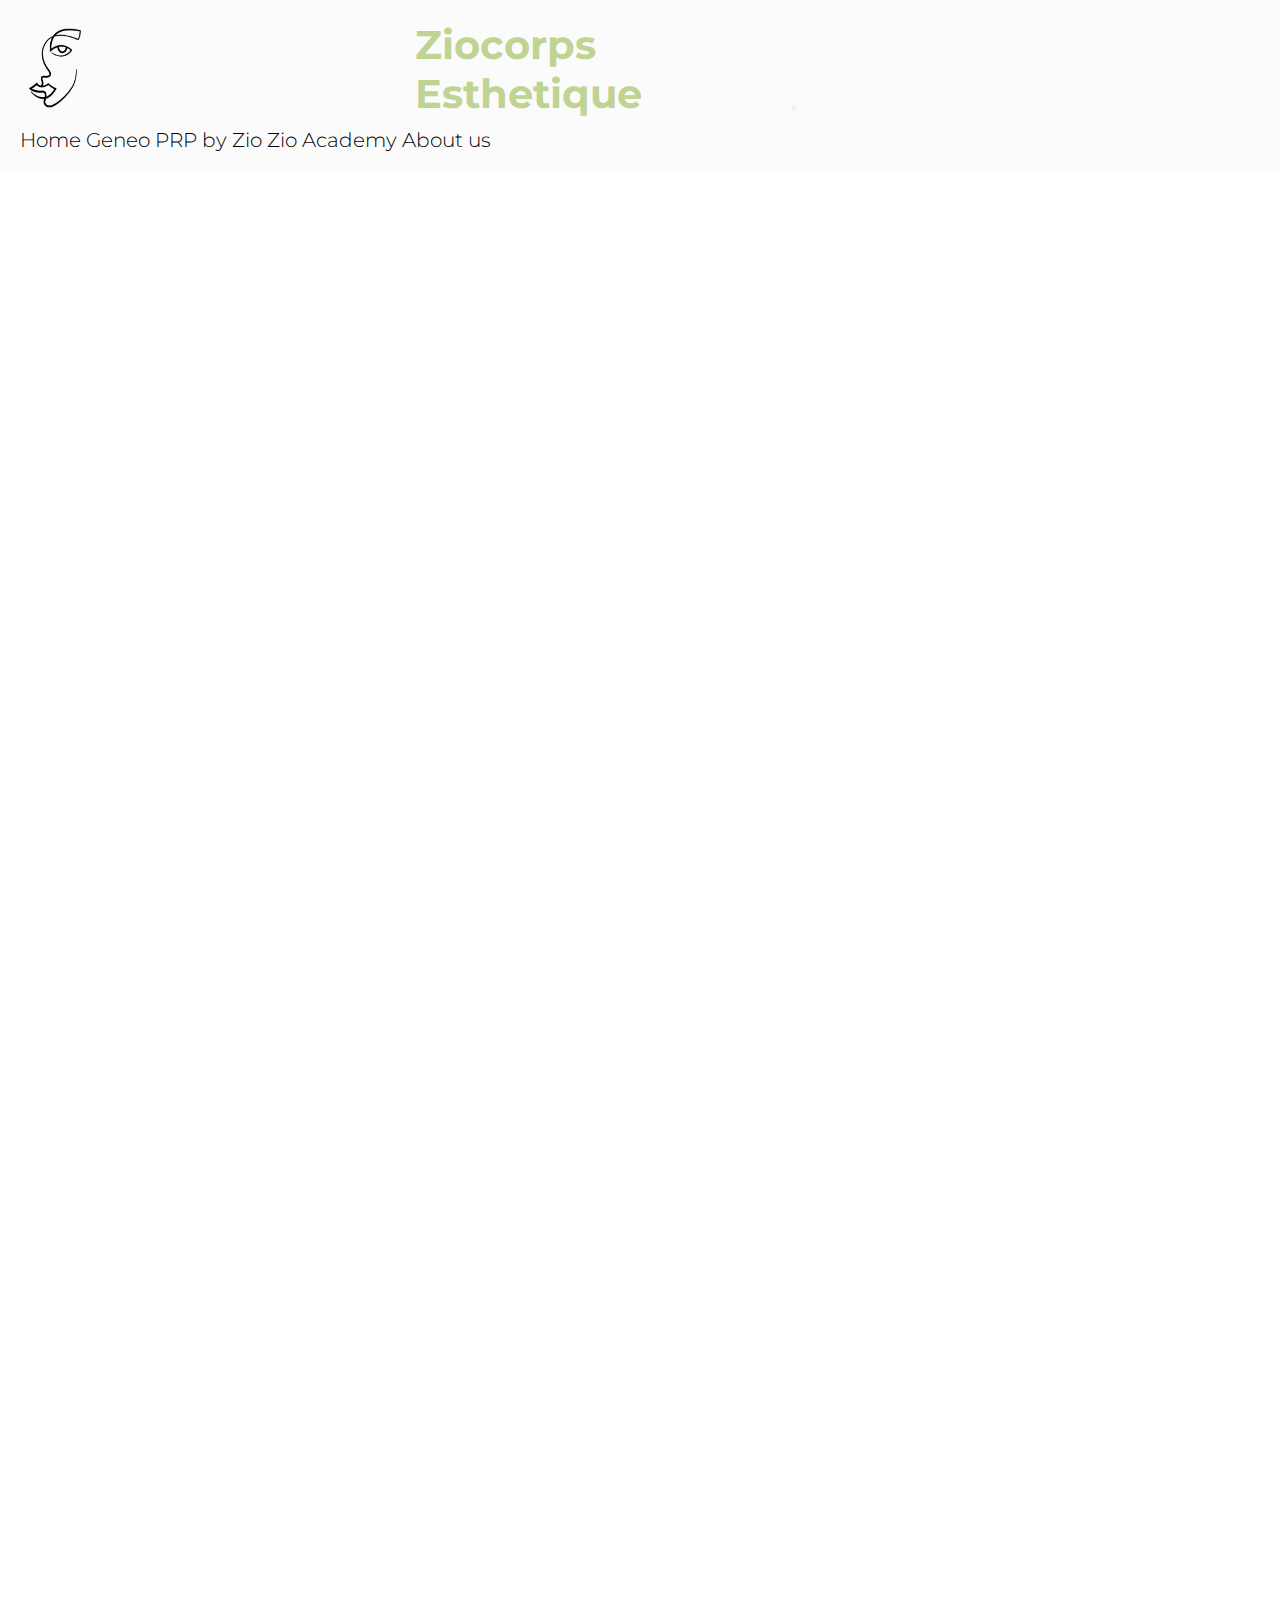
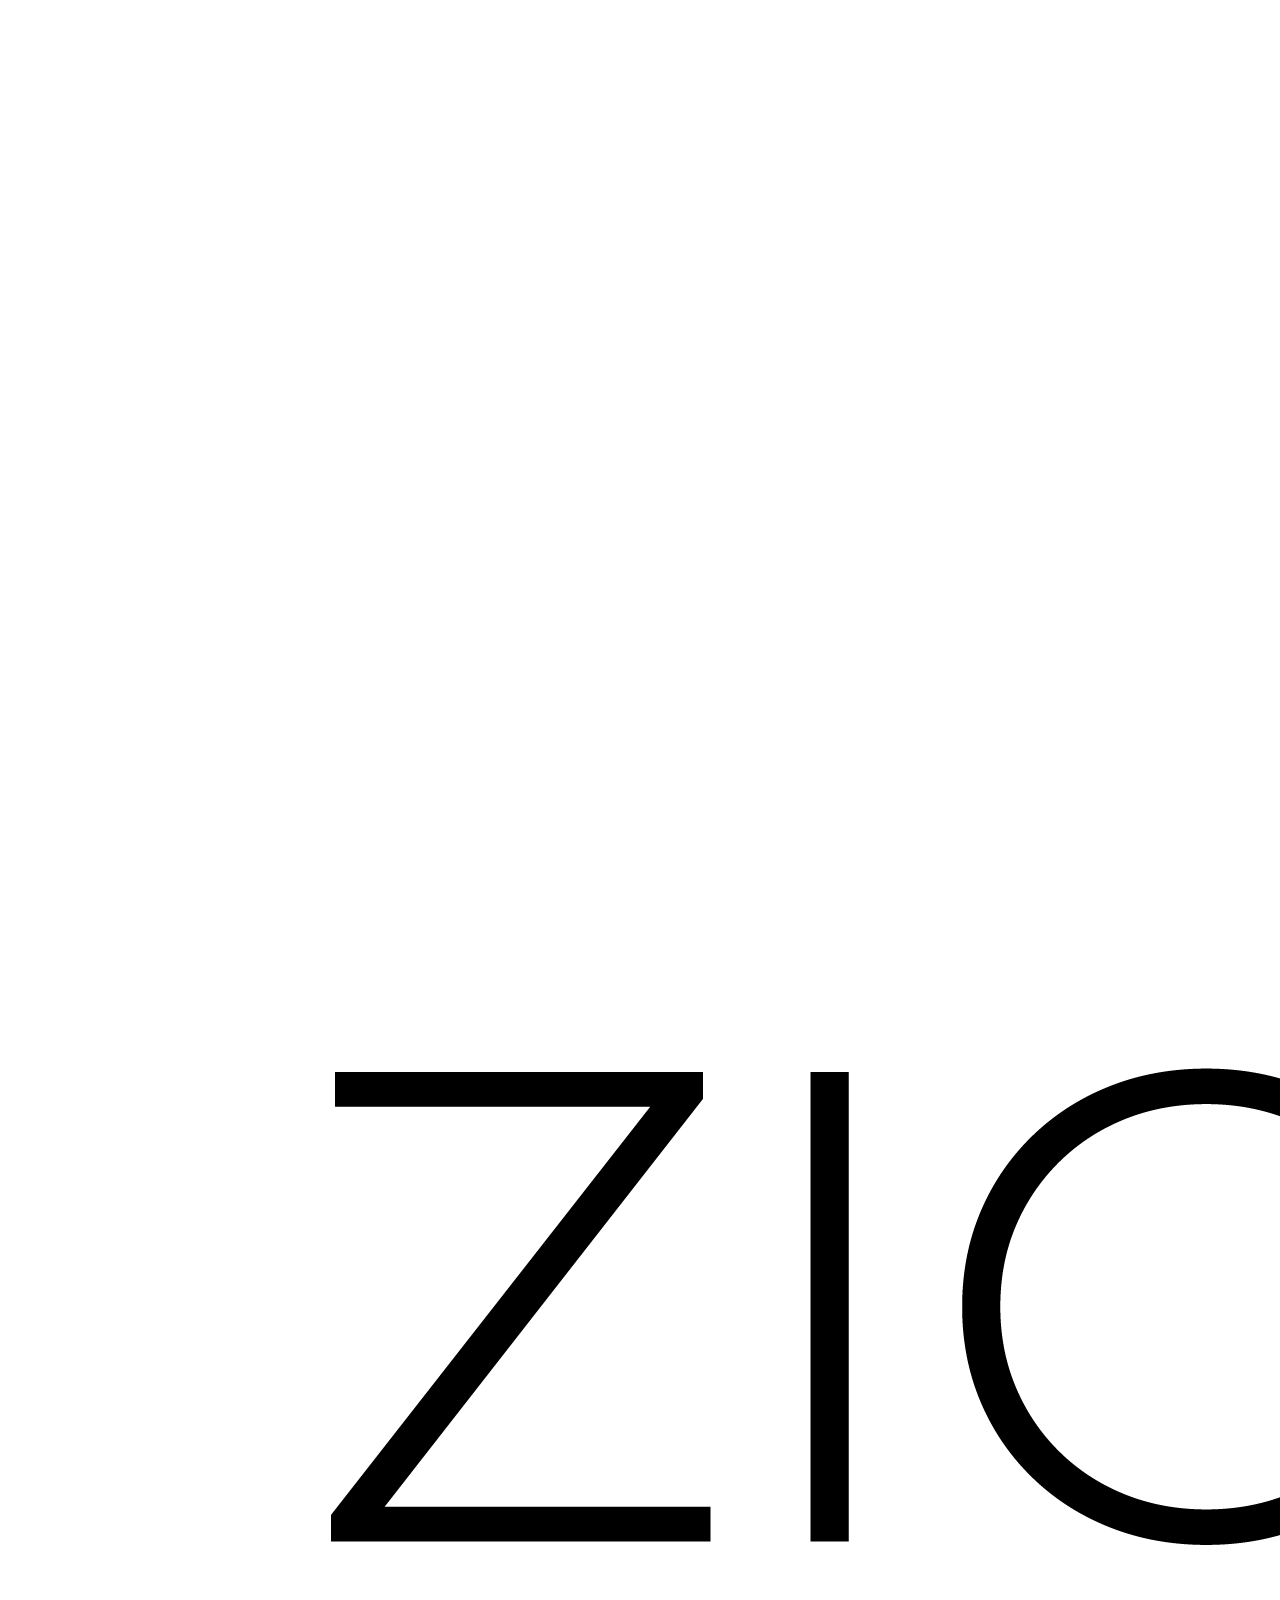
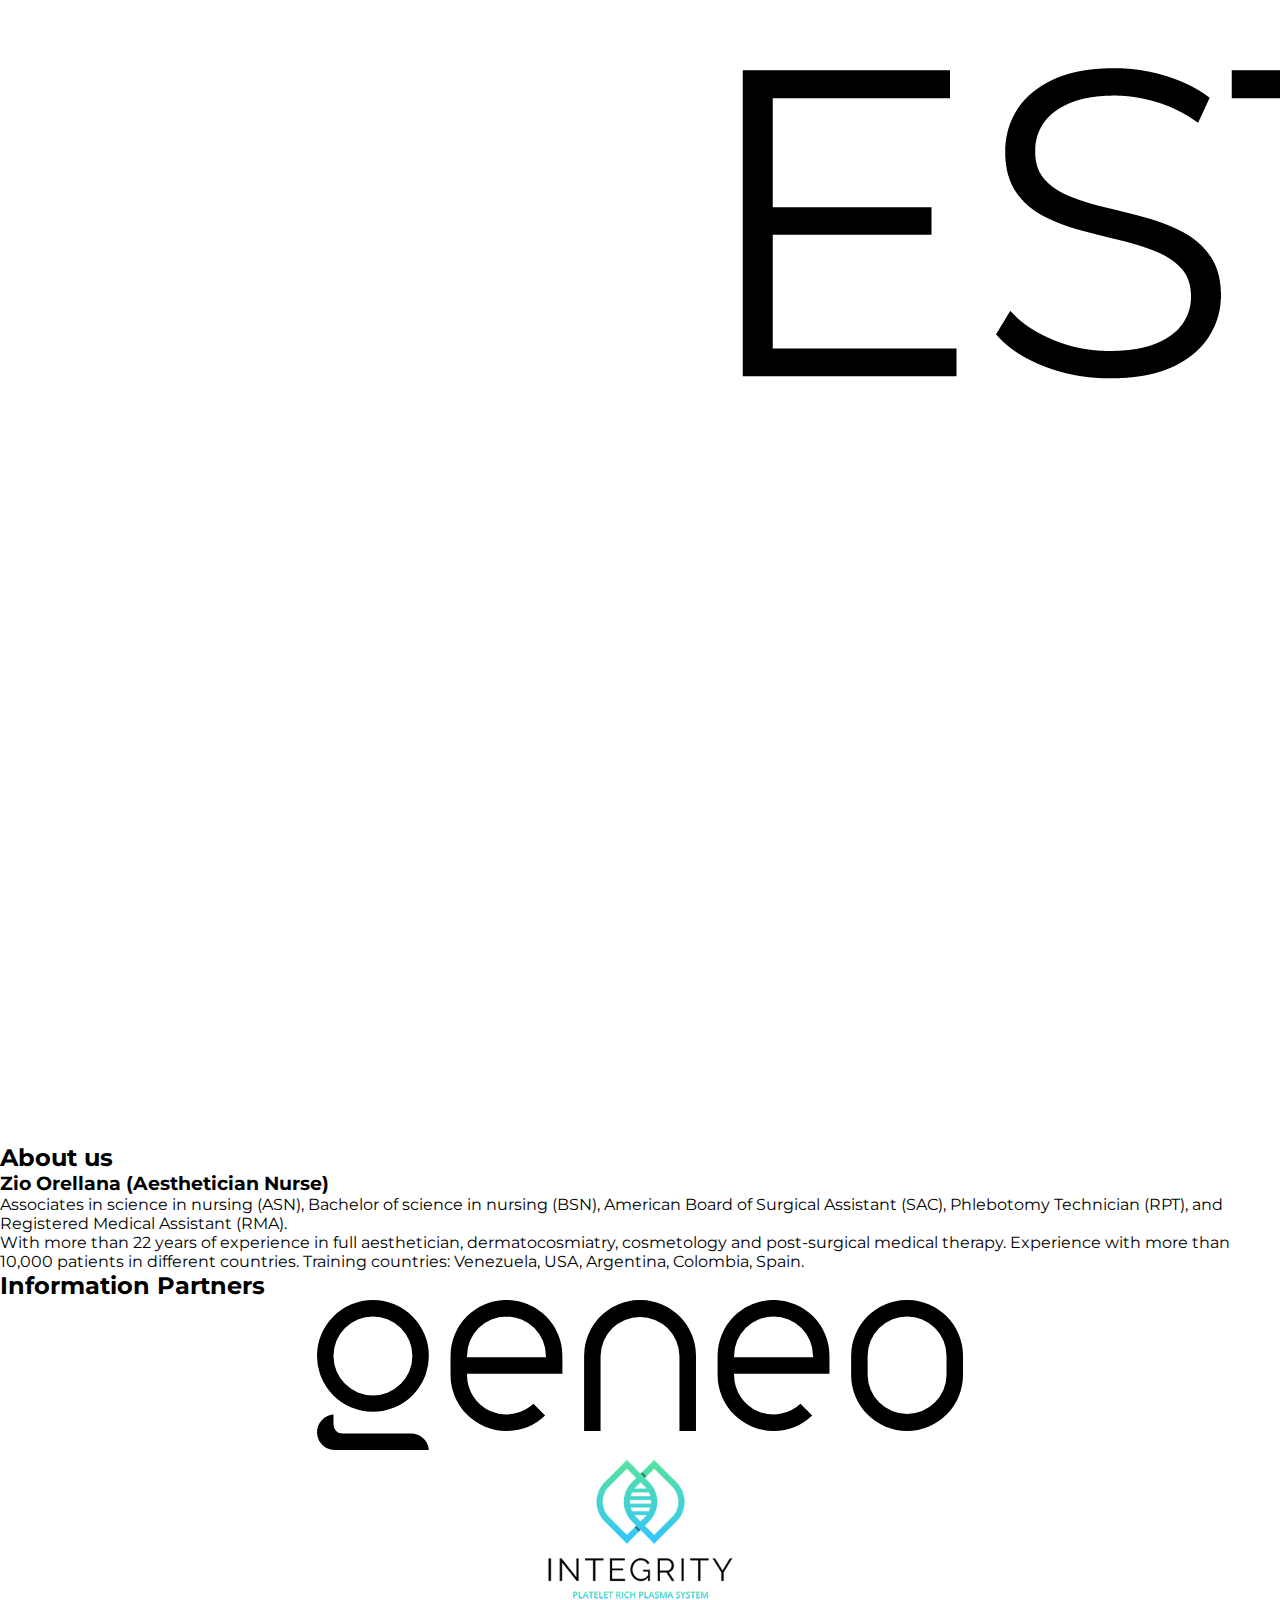
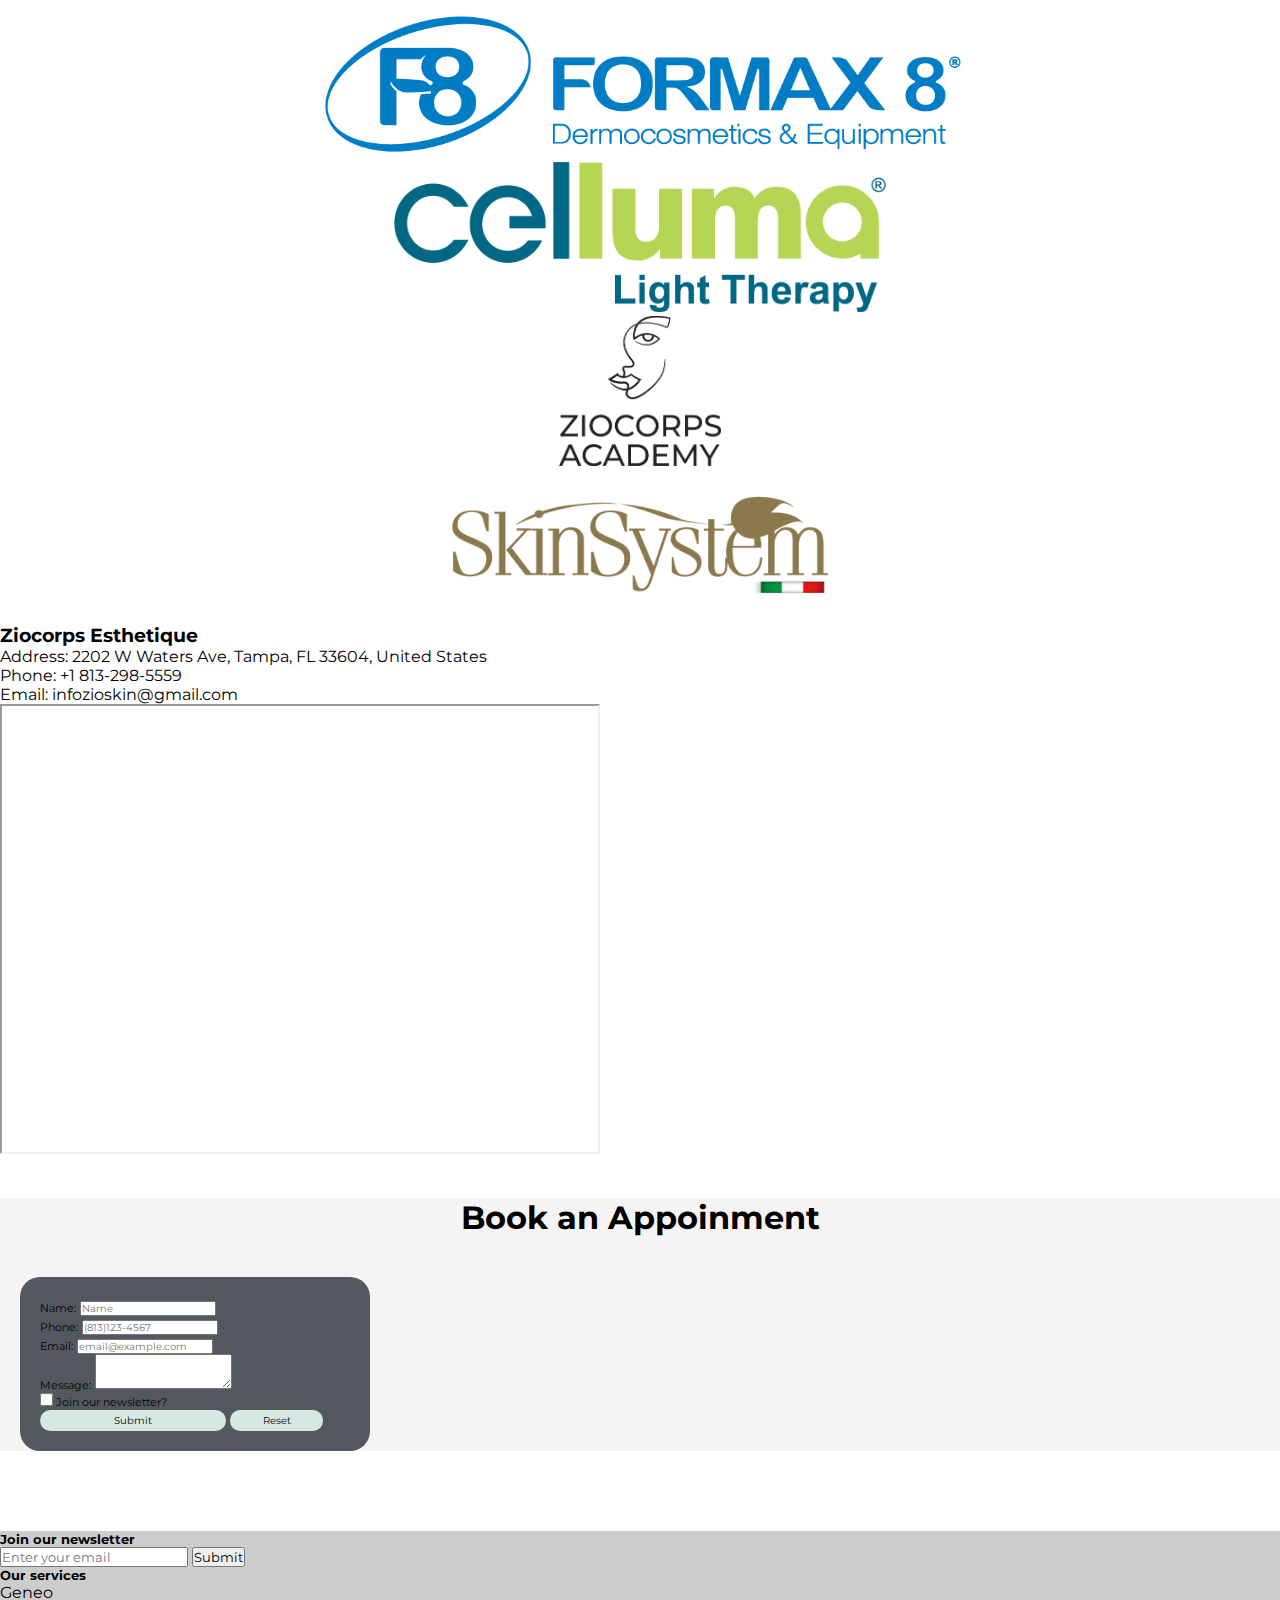
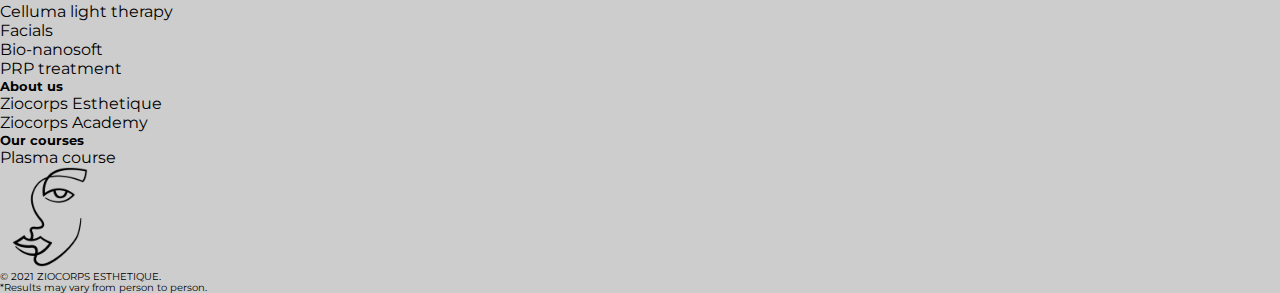
==== pages/aboutus.html @ 250b37fb "responsive de todas las paginas" ====
<!DOCTYPE html>
<html lang="en">

<head>
    <meta charset="UTF-8">
    <meta http-equiv="X-UA-Compatible" content="IE=edge">
    <meta name="viewport" content="width=device-width, initial-scale=1.0">
    <link href='//fonts.googleapis.com/css?family=Montserrat:thin,extra-light,light,100,200,300,400,500,600,700,800'
        rel='stylesheet' type='text/css'>
    <link href="https://cdn.jsdelivr.net/npm/bootstrap@5.2.3/dist/css/bootstrap.min.css" rel="stylesheet"
        integrity="sha384-rbsA2VBKQhggwzxH7pPCaAqO46MgnOM80zW1RWuH61DGLwZJEdK2Kadq2F9CUG65" crossorigin="anonymous">
    <script src="https://cdn.jsdelivr.net/npm/bootstrap@5.2.3/dist/js/bootstrap.bundle.min.js"
        integrity="sha384-kenU1KFdBIe4zVF0s0G1M5b4hcpxyD9F7jL+jjXkk+Q2h455rYXK/7HAuoJl+0I4"
        crossorigin="anonymous"></script>
    <link rel="stylesheet" href="../css/style.css">
    <title>Document</title>
</head>

<body>

    <header class="navbar navbar-expand-lg container-fluid">
        <div class="container">
            <a class="navbar-brand" href="../index.html"><img class="logo-nav" src="../img/zio-isotipo.gif" alt=""></a>
            <h1 class="visually-hidden">Ziocorps Esthetique</h1>
            <button class="navbar-toggler" type="button" data-bs-toggle="collapse" data-bs-target="#navbarNavAltMarkup"
                aria-controls="navbarNavAltMarkup" aria-expanded="false" aria-label="Toggle navigation">
                <span class="navbar-toggler-icon"></span>
            </button>
            <nav class="collapse navbar-collapse justify-content-end" id="navbarNavAltMarkup">
                <div class="navbar-nav">
                    <a class="nav-link active" aria-current="page" href="../index.html">Home</a>
                    <a class="nav-link" href="../pages/geneo.html">Geneo</a>
                    <a class="nav-link" href="../pages/prpbyzio.html">PRP by Zio</a>
                    <a class="nav-link" href="../pages/zioacademy.html">Zio Academy</a>
                    <a class="nav-link" href="../pages/aboutus.html">About us</a>
                </div>
            </nav>
        </div>
    </header>

    <main>
        <section class="row align-items-center justify-content-around">
            <div class="col-12 col-lg-6 col-md-11">
                <img src="/img/zio-esthetique-logo.png" class="mx-auto d-block w-75" alt="">
            </div>

            <div class="col-10 col-lg-6 col-md-11">
                <div class=" row justify-content-around">
                    <h2 class="text-center py-3">About us</h2>
                    <h3 class="text-center py-3">Zio Orellana (Aesthetician Nurse)</h3>
                    <p class="col-12 px-4 py-4">Associates in science in nursing (ASN), Bachelor of science in nursing (BSN), American Board of Surgical Assistant (SAC), Phlebotomy Technician (RPT), and Registered Medical Assistant (RMA). <br> With more than 22 years of experience in full aesthetician, dermatocosmiatry, cosmetology and post-surgical medical therapy. Experience with more than 10,000 patients in different countries. Training countries: Venezuela, USA, Argentina, Colombia, Spain.</p>
                </div>

            </div>
        </section>

        <section class="row px-5 py-5">
            <h2 class="col-12 text-center">Information Partners</h2>
            <div class=" row justify-content-around align-items-center px-4">
                <a href="" class="col-10 col-md-5 col-xl-2 p-2"><img src="../img/geneo-partner.svg" class="partners-logo" alt=""></a>
                <a href="" class="col-10 col-md-5 col-xl-2 p-2"><img src="../img/integrity-partner.png" class="partners-logo" alt=""></a>
                <a href="" class="col-10 col-md-5 col-xl-2 p-2"><img src="../img/formax8-partner.png" class="partners-logo" alt=""></a>
                <a href="" class="col-10 col-md-5 col-xl-2 p-2"><img src="../img/celluma-partner.png" class="partners-logo" alt=""></a>
                <a href="" class="col-10 col-md-5 col-xl-2 p-2"><img src="../img/zio-academy-logo.jpg" class="partners-logo" alt=""></a>
                <a href="" class="col-10 col-md-5 col-xl-2 p-2"><img src="../img/skinsystem-partner.webp" class="partners-logo" alt=""></a>
            </div>

        </section>
        <section class="row py-5 px-3 px-xl-5">
            <div class=" blq-map col-md-6 my-1 d-flex flex-column justify-content-center">
                <div class="d-block m-4">
                    <h3>Ziocorps Esthetique</h3>
                    <ul>
                        <li>Address: 2202 W Waters Ave, Tampa, FL 33604, United States</li>
                        <li>Phone: +1 813-298-5559</li>
                        <li>Email: infozioskin@gmail.com</li>
                    </ul>
                </div>
            </div>
            <div class="mapouter col">
                <div class="gmap_canvas row-cols-1">
                    <iframe
                        src="https://www.google.com/maps/embed?pb=!1m14!1m8!1m3!1d7043.969036889214!2d-82.481671!3d28.024949!3m2!1i1024!2i768!4f13.1!3m3!1m2!1s0x0%3A0xb89a63742e26b129!2sZiocorps%20Esthetique!5e0!3m2!1ses-419!2sar!4v1669835187886!5m2!1ses-419!2sar" width="600" height="450" allowfullscreen="" loading="lazy" referrerpolicy="no-referrer-when-downgrade"></iframe>
                </div>
            </div>
        </section>
        <section class="row form-section d-flex justify-content-center">
            <div id="booknow" class="col-12 text-center form-title">
                <h2 class="text-center form-title">Book an Appoinment</h2>
            </div>
            <div class="form-container col col-md-8 col-lg-8 px-4 py-3">
                <article id="book">
                    <form class="container" action="#">
                        <div class="mb-1">
                            <label for="exampleFormControlInput1" class="form-label">Name:</label>
                            <input type="text" class="form-control" id="exampleFormControlInput1" placeholder="Name"
                                required>
                        </div>
                        <div class="mb-1">
                            <label for="exampleFormControlInput1" class="form-label">Phone:</label>
                            <input type="number" class="form-control" id="exampleFormControlInput1"
                                placeholder="(813)123-4567" required>
                        </div>
                        <div class="mb-1">
                            <label for="exampleFormControlInput1" class="form-label">Email:</label>
                            <input type="email" class="form-control" id="exampleFormControlInput1"
                                placeholder="email@example.com" required>
                        </div>
                        <div class="mb-1">
                            <label for="exampleFormControlTextarea1" class="form-label">Message:</label>
                            <textarea class="form-control" id="exampleFormControlTextarea1" rows="3"
                                required></textarea>
                        </div>
                        <div class="form-check form-switch form-check-reverse my-2">
                            <input class="form-check-input" type="checkbox" id="flexSwitchCheckReverse"
                                value="accept-terms">
                            <label class="form-check-label" for="flexSwitchCheckReverse">Join our newsletter?</label>
                        </div>
                        <button class="submit-boton" type="submit" value="Submit">Submit</button>
                        <button class="reset-boton" type="reset" value="Reset">Reset</button>
                    </form>
                </article>
            </div>
        </section>
    </main>
    <footer class="px-4 pt-4 pb-3">
        <div  class="row justify-content-center py-2">
            <div class="col-12 col-md-3 px-4 py-2">
                <h5 class="">Join our newsletter</h5>
                <input class="px-2" type="text" placeholder="Enter your email">
                <input class="px-2" type="submit" value="Submit">
            </div>
            <div class="col-6 col-md-2 pt-5 pb-4">
                <h5>Our services</h5>
                <ul>
                    <li>Geneo</li>
                    <li>Celluma light therapy</li>
                    <li>Facials</li>
                    <li>Bio-nanosoft</li>
                    <li>PRP treatment</li>
                </ul>
            </div>
            <div class="col-6 col-md-2 pb-4 pt-5 ">
                <h5>About us</h5>
                <ul>
                    <li>Ziocorps Esthetique</li>
                    <li>Ziocorps Academy</li>
                </ul>
            </div>
            <div class="col-6 col-md-2 pt-5 pb-4 ">
                <h5>Our courses</h5>
                <ul>
                    <li>Plasma course</li>
                </ul>
            </div>
            <div class="footer-logo col-md-2 col-6 px-5 pt-5 pb-4">
                <a href="./index.html"><img src="../img/zio-isotipo.gif" alt=""></a>
            </div>
        </div>
        <div class="footerend col-12 pt-5 text-center">
            <span> © 2021 ZIOCORPS ESTHETIQUE.<br>*Results may vary from person to person.</span>
        </div>
    </footer>
    <script src="https://cdn.jsdelivr.net/npm/bootstrap@5.2.3/dist/js/bootstrap.bundle.min.js"
    integrity="sha384-kenU1KFdBIe4zVF0s0G1M5b4hcpxyD9F7jL+jjXkk+Q2h455rYXK/7HAuoJl+0I4"
    crossorigin="anonymous"></script>
</body>

</html>
---- css/style.css ----
.bg-gris {
  background-color: rgb(245, 243, 244);
  padding: 40px;
}

* {
  margin: 0;
  padding: 0;
  box-sizing: border-box;
}

* {
  font-family: "Montserrat", sans-serif;
}

ul,
ol,
li {
  list-style: none;
}

a {
  text-decoration: none;
  color: black;
}

.boton-book {
  padding: 12px 60px;
  width: fit-content;
  background-color: #d6e8e2;
  border-radius: 20px;
  font-size: 1.3rem;
}

.boton-carrusel {
  margin-top: 30px;
  margin-bottom: 250px;
  padding: 12px 25px;
  width: fit-content;
  background-color: #d6e8e2;
  border-radius: 20px;
  font-size: 1rem;
}

header {
  padding: 20px;
  background-color: rgba(245, 243, 244, 0.3);
  color: rgb(191, 211, 146);
  font-size: 1.25rem;
  font-weight: 300;
}

header img {
  display: inline-block;
  width: 100px;
  height: 100px;
  padding-right: 10px;
}

header nav {
  display: inline-block;
}

header h1 {
  display: inline-block;
  margin-left: 25%;
  width: 30%;
  padding-bottom: 10px;
}

header ul li {
  display: inline-block;
  margin-left: 25px;
}

.logo-nav {
  width: 80px;
  height: 80px;
}

footer {
  background-color: rgba(90, 90, 90, 0.3);
  width: 100%;
}

.footertext1 {
  display: inline-block;
  padding: 10px;
  margin-left: 100px;
}

.footertext2 {
  display: inline-block;
  padding: 10px;
  margin-left: 100px;
}

.footertext3 {
  display: inline-block;
  padding: 10px;
  margin-left: 100px;
}

.footerend {
  font-size: 0.6rem;
}

.footer-logo img {
  width: 100px;
  height: 100px;
}

.form-section {
  background-color: rgb(245, 243, 244);
}

.form-title {
  margin-top: 40px;
  margin-bottom: 40px;
  text-align: center;
  font-size: 2rem;
}

.form-container {
  background-color: rgb(83, 88, 95);
  padding: 20px 20px;
  border-radius: 20px;
  max-width: 350px;
  min-width: 150px;
  margin: 0px 20px;
  margin-bottom: 80px;
}

.form-label {
  font-size: 0.7rem;
}

.form-control {
  font-size: 0.6rem;
}

.form-check {
  font-size: 0.7rem;
}

.submit-boton {
  width: 60%;
  padding: 5px;
  background-color: #d6e8e2;
  border-radius: 20px;
  font-size: 0.6rem;
  border: none;
}

.reset-boton {
  width: 30%;
  padding: 5px 8px;
  background-color: #d6e8e2;
  border-radius: 10px;
  font-size: 0.6rem;
  border: none;
}

.side-izq {
  background-image: url(../img/fondo-gris-1.jpg);
  background-size: cover;
  padding: 0px;
  height: 85vh;
  padding-top: 100px;
}

@media (min-width: 992px) {
  .side-izq {
    padding-top: 0px;
  }
}
.carrusel-contenedor {
  padding-left: 0;
}

.carrusel-i img {
  object-fit: cover;
  width: fit-content;
  height: 85vh;
  filter: brightness(0.8);
}

@media (min-width: 992px) {
  .carrusel-i img {
    object-fit: cover;
    width: fit-content;
    height: 85vh;
  }
}
.carousel-caption {
  color: white;
  font-size: 1.3rem;
  padding: 10px 0px;
  text-shadow: 10px;
  text-align: center;
}

.carrusel-title {
  font-size: 2.3rem;
}

/*--------index-bloque2--------*/
.blq-2-izq h2 {
  font-size: 3rem;
  font-weight: 400;
}

.blq-2-izq {
  font-weight: 400;
  font-size: 1.5rem;
}

.blq-2-izq span {
  color: rgb(238, 199, 72);
  font-size: 1.2rem;
  font-weight: 500;
  text-align: left;
}

.blq-2-izq h3 {
  font-size: 2.5rem;
  padding: 20px;
}

.blq-2-izq p {
  line-height: 40px;
  font-weight: 300;
}

.ul-column1 {
  padding: 8px 20px;
  width: auto;
  background-color: rgb(214, 232, 226);
  border-radius: 20px;
  line-height: 25px;
}

.ul-column2 {
  padding: 8px 20px;
  width: auto;
  border: 2px solid rgb(209, 180, 114);
  border-radius: 20px;
  line-height: 25px;
}

.grilla {
  display: grid;
  grid-template-columns: calc(50% - 2.5px) calc(50% - 2.5px);
  grid-gap: 2px 2px;
  min-height: 288px;
}

@media (max-width: 400px) {
  .grilla-sm {
    grid-template-columns: calc(100% - 5px);
    grid-gap: 2px 2px;
    min-height: 200px;
  }
  .ul-column2-sm {
    padding: 8px 20px;
    width: auto;
    border: 2px solid rgba(80, 72, 52, 0);
    background-color: rgb(214, 232, 226);
    border-radius: 20px;
  }
  .ul-column1-sm {
    padding: 8px 20px;
    width: auto;
    border: 2px solid rgb(209, 181, 114);
    background-color: rgba(214, 232, 226, 0);
    border-radius: 20px;
  }
}
@media (min-width: 1400px) {
  .grilla-lg {
    grid-template-columns: calc(33.3333% - 3.33333px) calc(33.3333% - 3.33333px) calc(33.3333% - 3.33333px);
    grid-gap: 5px 5px;
    min-height: 395px;
  }
  .ul-column1-lg {
    padding: 8px 20px;
    width: auto;
    border: 2px solid rgba(209, 181, 114, 0);
    background-color: rgb(214, 232, 226);
    border-radius: 20px;
  }
  .ul-column2-lg {
    padding: 8px 20px;
    width: auto;
    border: 2px solid rgb(209, 180, 114);
    background-color: rgba(214, 232, 226, 0);
    border-radius: 20px;
  }
}
/*-------index bloque3------*/
.bg-blq-3 {
  background-image: url(../img/fondo-gris-1.jpg);
  background-size: cover;
}

.blq-3-img {
  border-radius: 50px;
  padding: 20px;
}

@media (min-width: 1500px) {
  .blq-3-der {
    padding-top: 150px;
  }
}
.blq-3-der span {
  color: rgb(238, 199, 72);
  font-size: 1.3rem;
  font-weight: 400;
}

.blq-3-der h2 {
  font-size: 3rem;
  font-weight: 500;
  padding: 20px;
}

.blq-3-der p {
  font-size: 1.3rem;
  line-height: 40px;
  text-align: center;
  padding: 20px;
}

.boton2 {
  padding: 12px 40px;
  width: fit-content;
  background-color: #d6e8e2;
  border-radius: 20px;
  font-size: 1rem;
}

/*--------index-bloque4--------*/
.blq-4-izq {
  font-size: 1.2rem;
}

.blq-4-izq h2 {
  font-size: 2.5rem;
  padding: 20px;
}

/*--------Portada-geneo--------*/
.contenedor1 {
  display: flex;
  text-align: center;
}

.banner-oxypods {
  width: 100vw;
  height: 35vh;
  overflow: hidden;
}

.banner-img {
  width: 100%;
  height: 25vh;
  object-fit: cover;
}

.banner-title {
  position: absolute;
  top: 28%;
  left: 50%;
  transform: translate(-50%, -50%);
  font-size: 2.5rem;
  font-weight: 300;
  color: rgb(253, 255, 255);
}

.geneo-p {
  padding-top: 60px;
  font-size: 1.1rem;
  font-weight: 300;
  text-align: center;
}

.geneo-p img {
  width: 340px;
  padding-top: 60px;
}

.blq-geneo {
  padding: 20px 20px;
}

.bloque-geneo-1-img img {
  background-size: cover;
  height: 90%;
}

.bloque-geneo-1-img {
  padding-top: 20px;
  width: 40vw;
  overflow: hidden;
  max-height: 100%;
}

.bloque-geneo-1 {
  text-align: left;
  line-height: 3rem;
}

.bloque-geneo-1 span {
  margin: 42px 14px 0;
}

.bloque-geneo-1 h3 {
  margin: 8px auto 0 14px;
}

.bloque-geneo-1 p {
  margin: 28px 28px 28px 28px;
}

.blq-2 {
  background-color: rgb(245, 243, 244);
}

.img-bloque1 {
  background-image: url(../img/prp-3.png);
  background-size: cover;
  background-position: center;
  height: 35vh;
}

.img-bloque2 {
  background-image: url(../img/prp-4.jpg);
  background-size: cover;
  background-position: center;
  height: 35vh;
}

.img-bloque3 {
  background-image: url(../img/prp-5.jpg);
  background-size: cover;
  background-position: center;
  height: 35vh;
}

.bg-golden {
  background-color: rgb(232, 213, 173);
}

.img-line {
  display: block;
  margin: auto;
  height: 25vh;
  width: 100vw;
  overflow: hidden;
  object-fit: cover;
  object-position: 25% 25%;
  padding: 0 25px;
}

@media (min-width: 768px) {
  .img-line {
    display: block;
    margin: auto;
    object-fit: cover;
    height: 30vh;
    max-width: 70%;
    overflow: hidden;
    object-position: 25% 25%;
  }
}
@media (min-width: 1400px) {
  .img-line {
    display: block;
    margin: auto;
    object-fit: cover;
    height: 30vh;
    max-width: 70%;
    overflow: hidden;
    object-position: 25% 25%;
  }
}
.banner-capilar {
  background-image: linear-gradient(rgba(0, 0, 0, 0.55), rgba(0, 0, 0, 0.55)), url(../img/prp-capilar.jpg);
  background-size: cover;
  background-position: center;
  height: 40vh;
}

.img-fit {
  overflow: hidden;
  object-fit: cover;
  place-content: center;
  width: 100%;
  height: auto;
  max-height: 400px;
}

.partners-logo {
  align-content: stretch;
  overflow: hidden;
  object-fit: contain;
  width: 100%;
  height: 250px;
}

@media (min-width: 1200px) {
  .partners-logo {
    overflow: hidden;
    object-fit: contain;
    width: 100%;
    height: 150px;
  }
}

/*# sourceMappingURL=style.css.map */
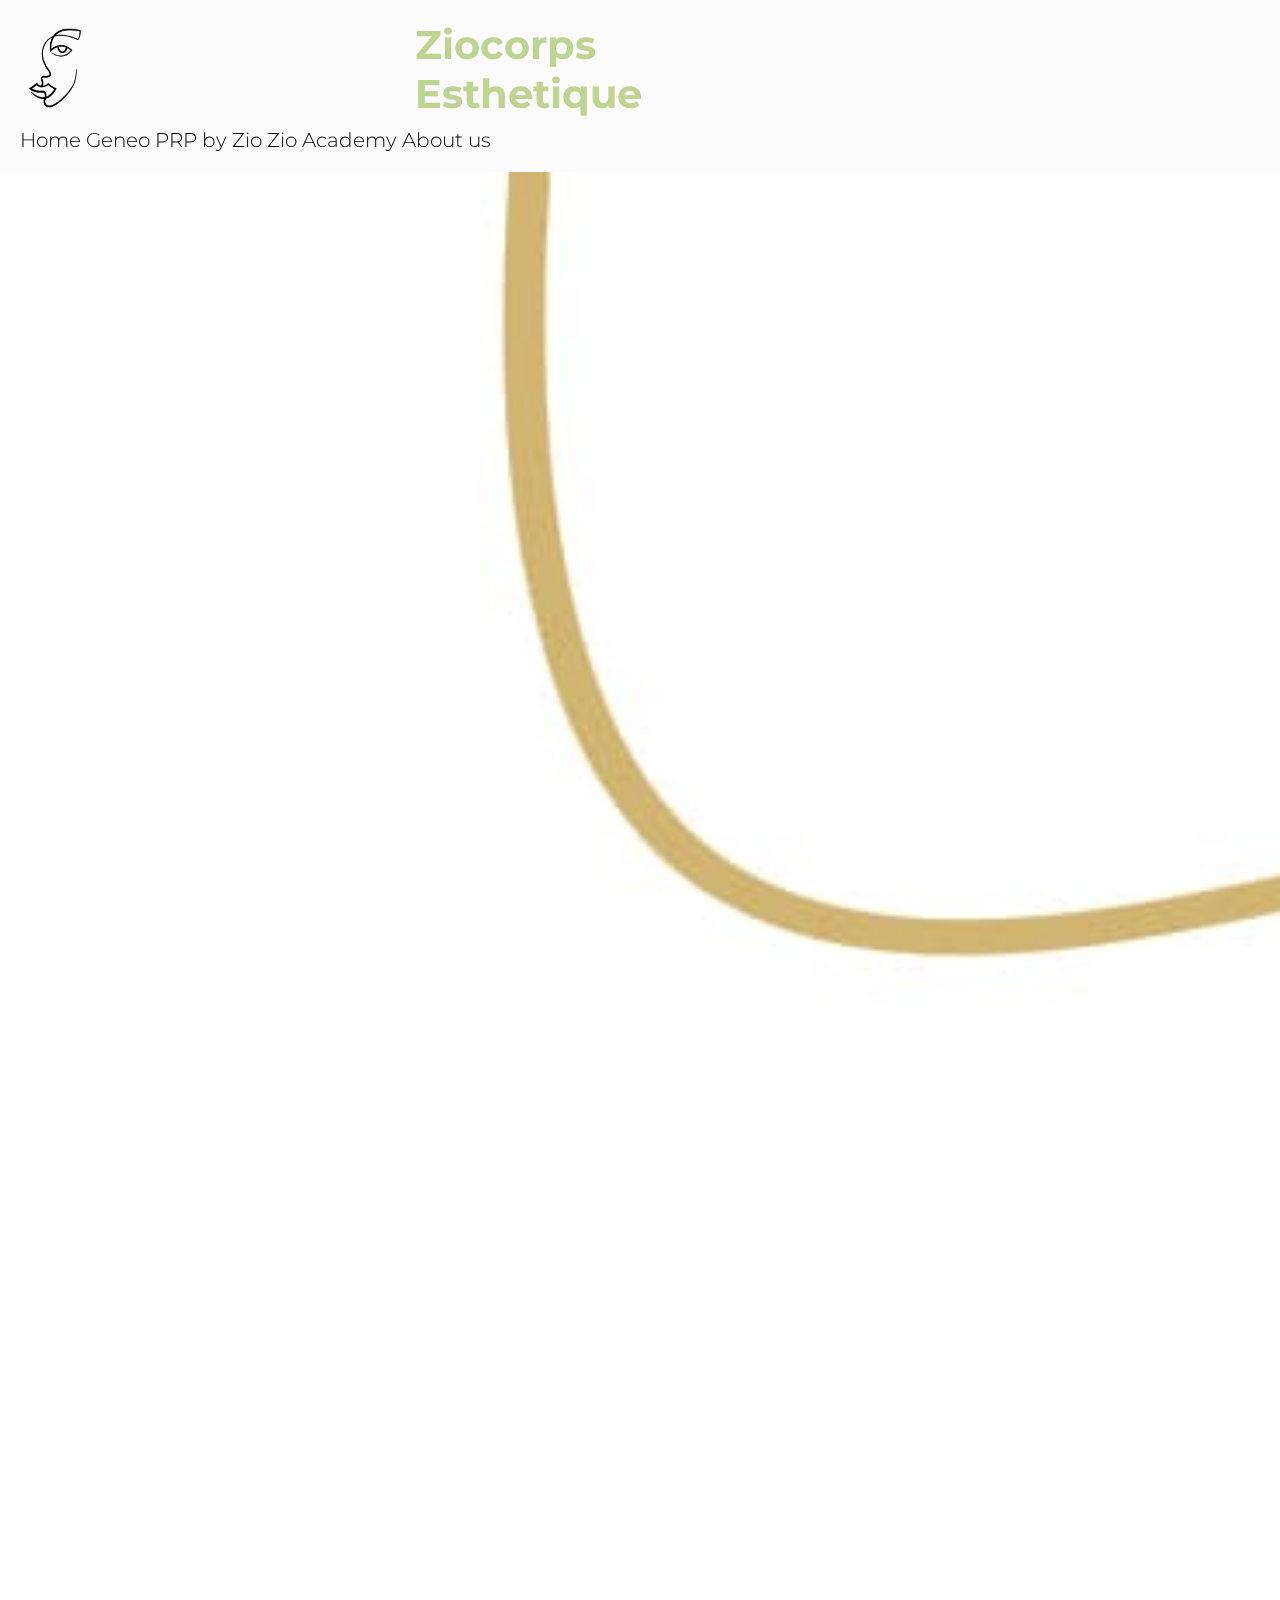
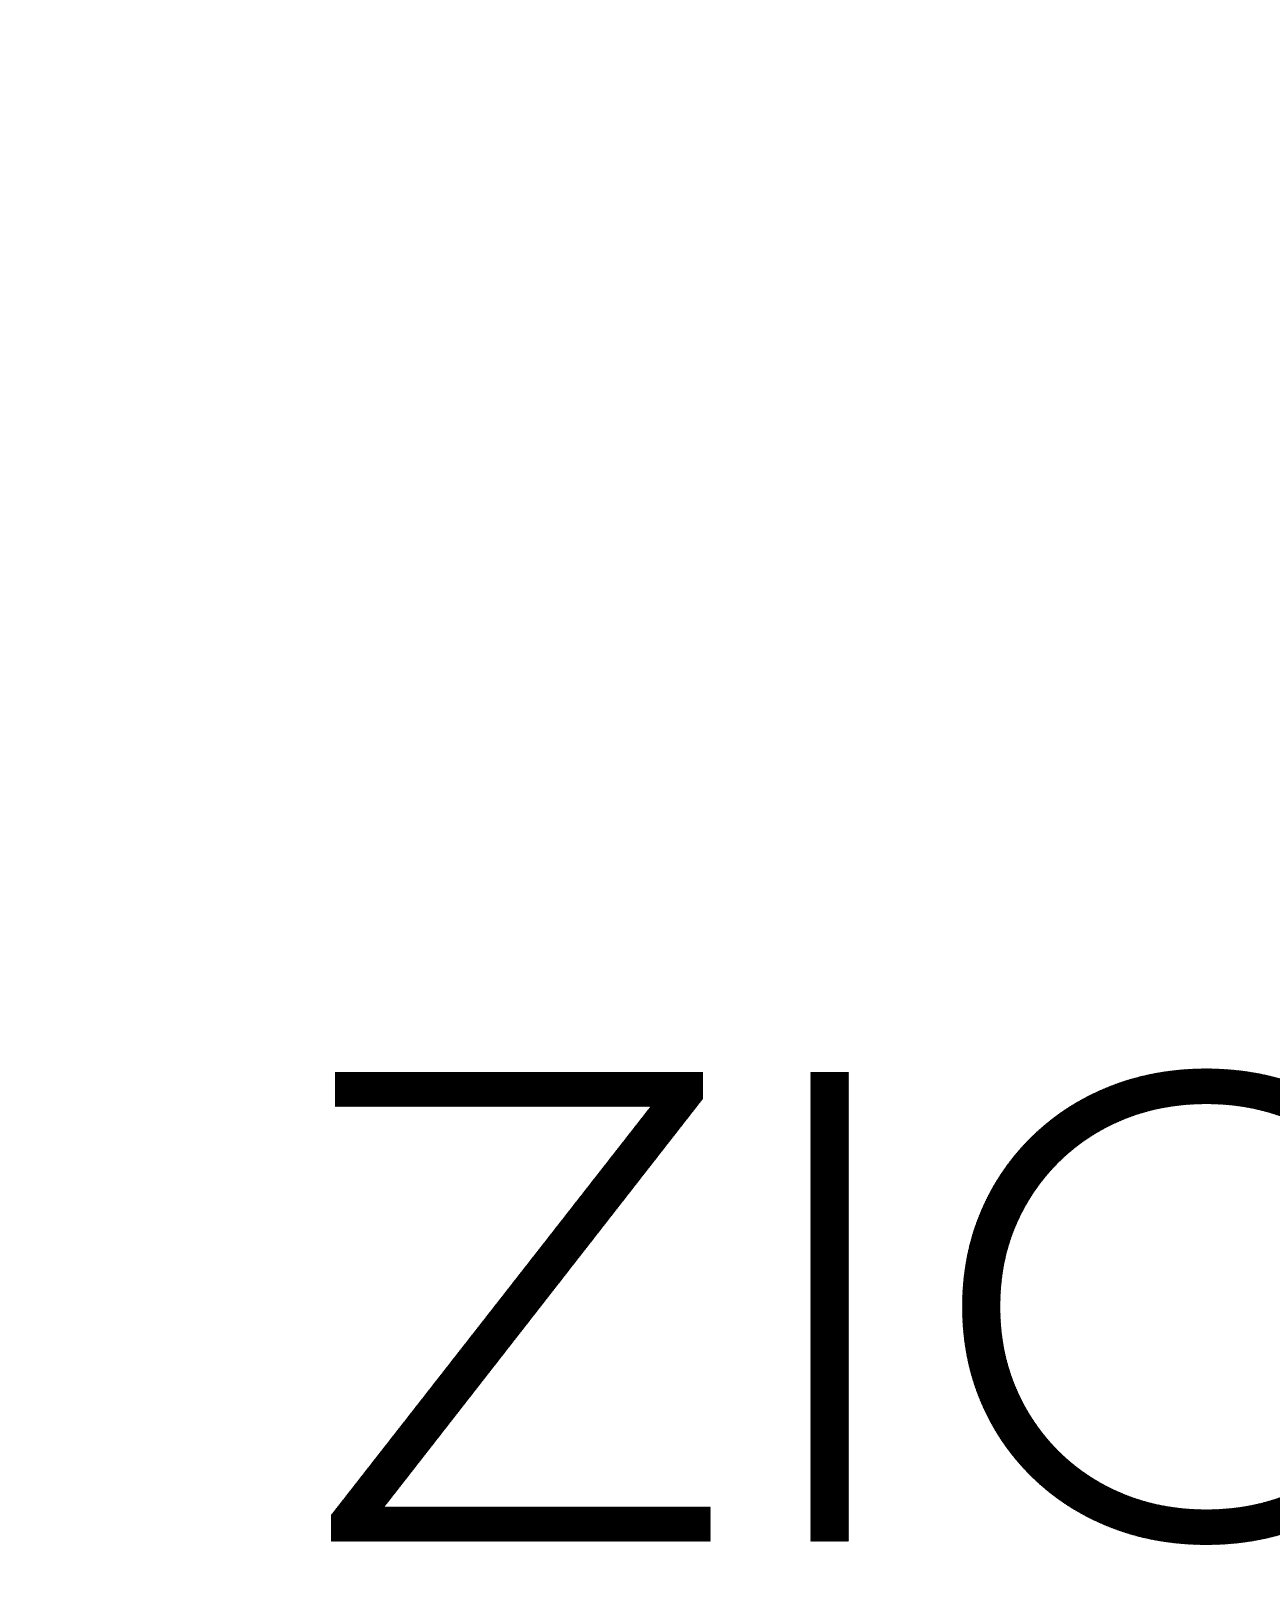
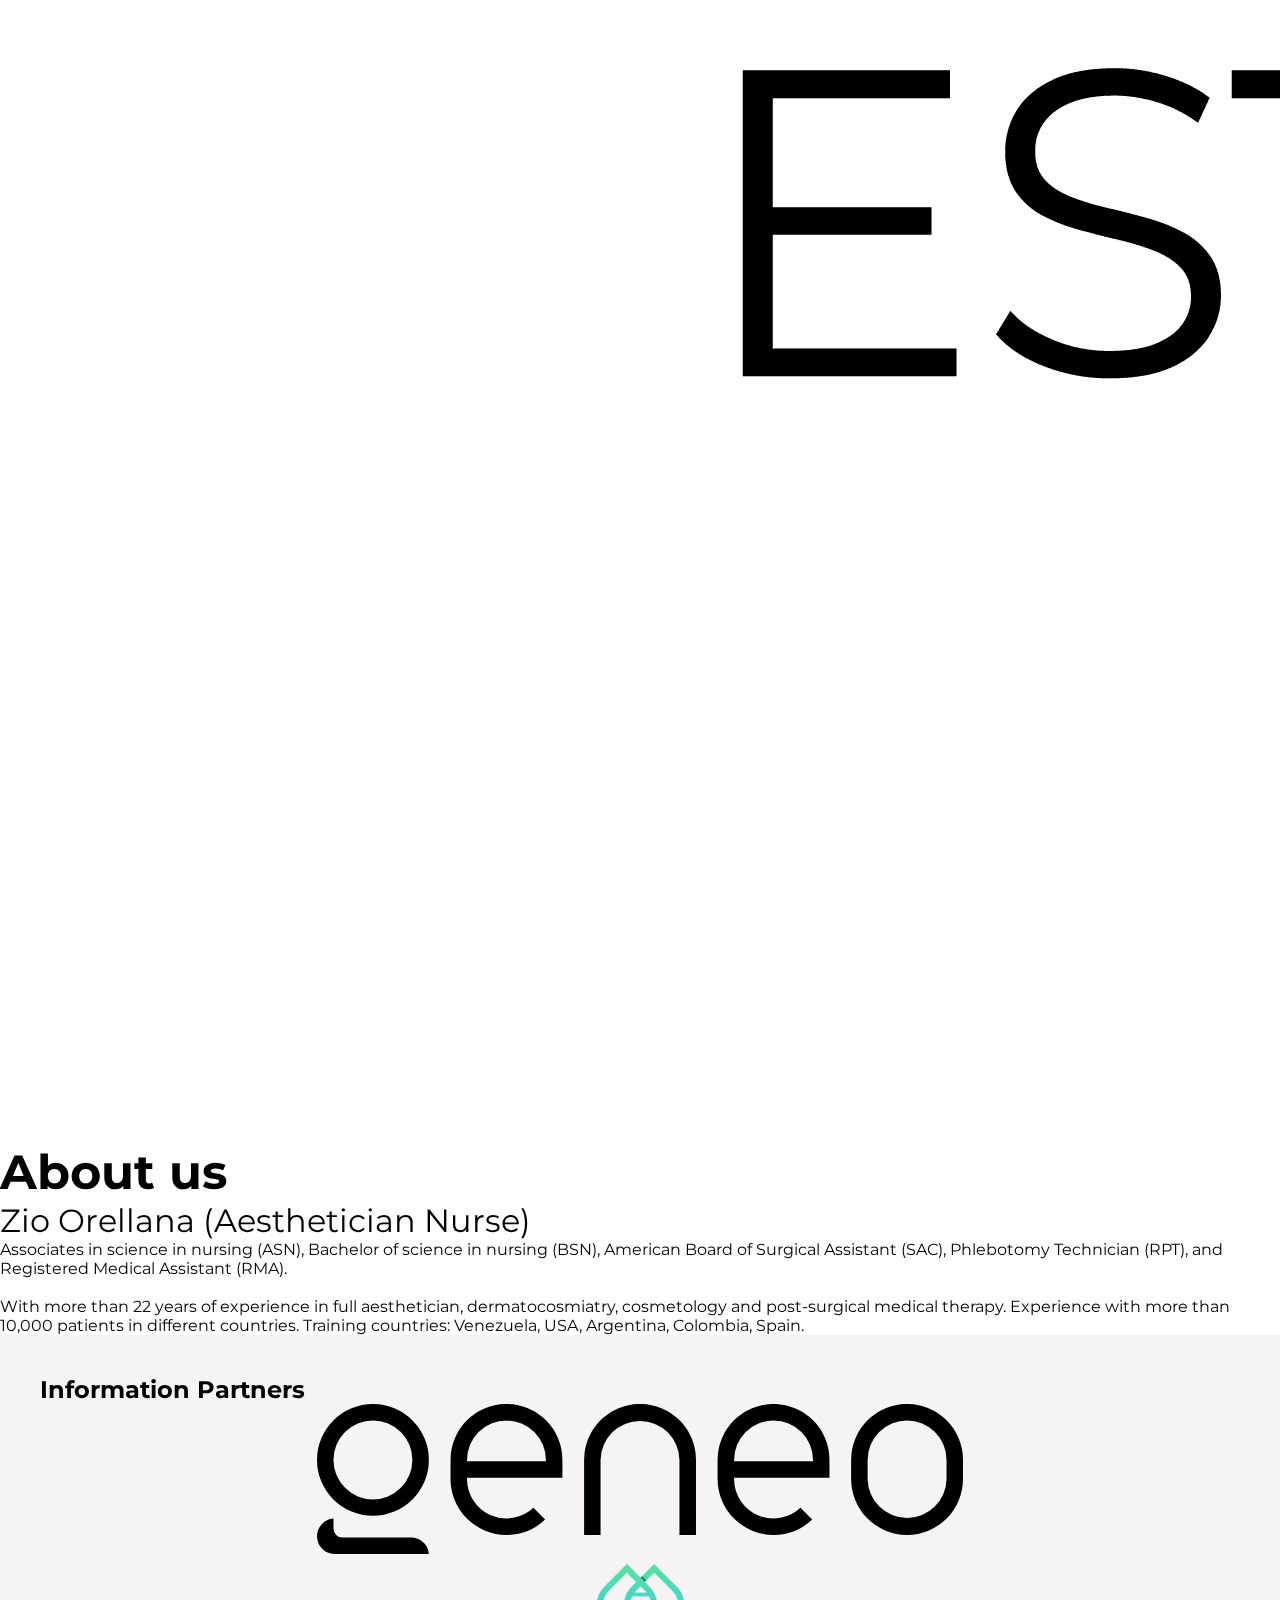
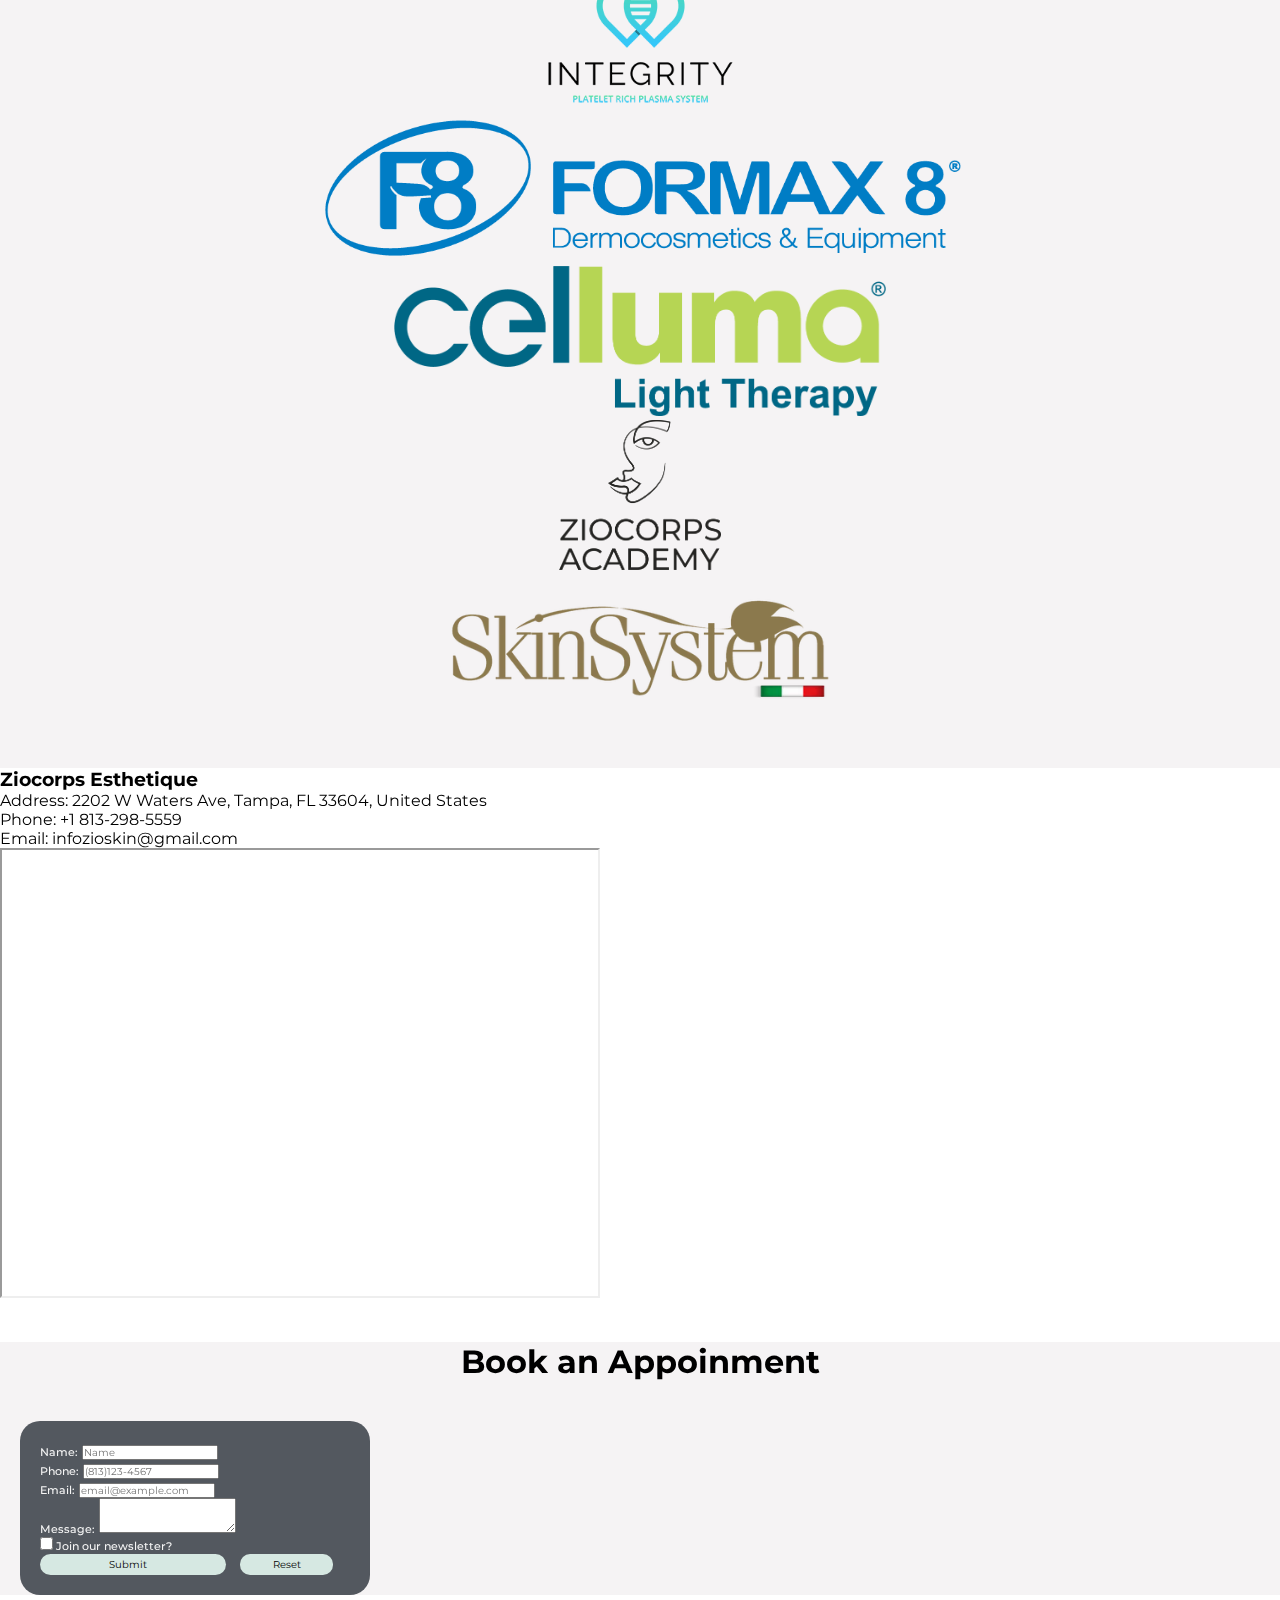
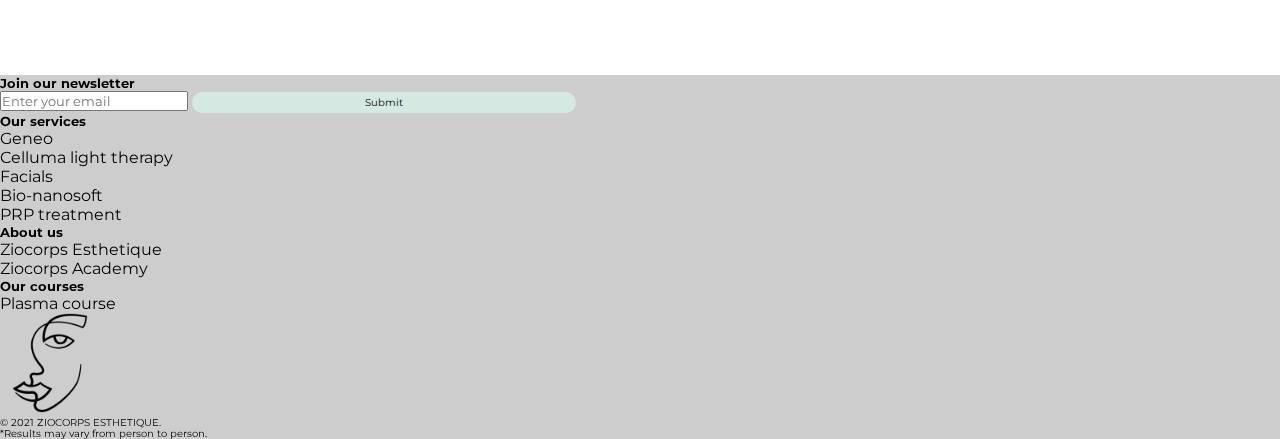
==== commit 7237b445: "Projecto final, alts colocados, compresion de imagenes, limpieza de archivos" ====
--- a/pages/aboutus.html
+++ b/pages/aboutus.html
@@ -9,18 +9,16 @@
         rel='stylesheet' type='text/css'>
     <link href="https://cdn.jsdelivr.net/npm/bootstrap@5.2.3/dist/css/bootstrap.min.css" rel="stylesheet"
         integrity="sha384-rbsA2VBKQhggwzxH7pPCaAqO46MgnOM80zW1RWuH61DGLwZJEdK2Kadq2F9CUG65" crossorigin="anonymous">
-    <script src="https://cdn.jsdelivr.net/npm/bootstrap@5.2.3/dist/js/bootstrap.bundle.min.js"
-        integrity="sha384-kenU1KFdBIe4zVF0s0G1M5b4hcpxyD9F7jL+jjXkk+Q2h455rYXK/7HAuoJl+0I4"
-        crossorigin="anonymous"></script>
     <link rel="stylesheet" href="../css/style.css">
-    <title>Document</title>
+    <link rel="icon" type="image/jpg" href="../img/zio-isotipo.gif"/>
+    <title>About Us</title>
 </head>
 
 <body>
 
     <header class="navbar navbar-expand-lg container-fluid">
         <div class="container">
-            <a class="navbar-brand" href="../index.html"><img class="logo-nav" src="../img/zio-isotipo.gif" alt=""></a>
+            <a class="navbar-brand" href="../index.html"><img class="logo-nav" src="../img/zio-isotipo.gif" alt=" zio log"></a>
             <h1 class="visually-hidden">Ziocorps Esthetique</h1>
             <button class="navbar-toggler" type="button" data-bs-toggle="collapse" data-bs-target="#navbarNavAltMarkup"
                 aria-controls="navbarNavAltMarkup" aria-expanded="false" aria-label="Toggle navigation">
@@ -39,32 +37,31 @@
     </header>
 
     <main>
-        <section class="row align-items-center justify-content-around">
+        <section class="bg-1 row align-items-center justify-content-around about-us">
             <div class="col-12 col-lg-6 col-md-11">
-                <img src="/img/zio-esthetique-logo.png" class="mx-auto d-block w-75" alt="">
+                <img src="/img/zio-esthetique-logo.png" class="mx-auto d-block w-75" alt="Zio logo">
             </div>
 
             <div class="col-10 col-lg-6 col-md-11">
                 <div class=" row justify-content-around">
                     <h2 class="text-center py-3">About us</h2>
                     <h3 class="text-center py-3">Zio Orellana (Aesthetician Nurse)</h3>
-                    <p class="col-12 px-4 py-4">Associates in science in nursing (ASN), Bachelor of science in nursing (BSN), American Board of Surgical Assistant (SAC), Phlebotomy Technician (RPT), and Registered Medical Assistant (RMA). <br> With more than 22 years of experience in full aesthetician, dermatocosmiatry, cosmetology and post-surgical medical therapy. Experience with more than 10,000 patients in different countries. Training countries: Venezuela, USA, Argentina, Colombia, Spain.</p>
+                    <p class="col-12 px-4 py-4">Associates in science in nursing (ASN), Bachelor of science in nursing (BSN), American Board of Surgical Assistant (SAC), Phlebotomy Technician (RPT), and Registered Medical Assistant (RMA). <br> <br> With more than 22 years of experience in full aesthetician, dermatocosmiatry, cosmetology and post-surgical medical therapy. Experience with more than 10,000 patients in different countries. Training countries: Venezuela, USA, Argentina, Colombia, Spain.</p>
                 </div>
 
             </div>
         </section>
 
-        <section class="row px-5 py-5">
+        <section class="row px-5 py-5 bg-gris">
             <h2 class="col-12 text-center">Information Partners</h2>
             <div class=" row justify-content-around align-items-center px-4">
-                <a href="" class="col-10 col-md-5 col-xl-2 p-2"><img src="../img/geneo-partner.svg" class="partners-logo" alt=""></a>
-                <a href="" class="col-10 col-md-5 col-xl-2 p-2"><img src="../img/integrity-partner.png" class="partners-logo" alt=""></a>
-                <a href="" class="col-10 col-md-5 col-xl-2 p-2"><img src="../img/formax8-partner.png" class="partners-logo" alt=""></a>
-                <a href="" class="col-10 col-md-5 col-xl-2 p-2"><img src="../img/celluma-partner.png" class="partners-logo" alt=""></a>
-                <a href="" class="col-10 col-md-5 col-xl-2 p-2"><img src="../img/zio-academy-logo.jpg" class="partners-logo" alt=""></a>
-                <a href="" class="col-10 col-md-5 col-xl-2 p-2"><img src="../img/skinsystem-partner.webp" class="partners-logo" alt=""></a>
+                <a href="" class="col-10 col-md-5 col-xl-2 p-2"><img src="../img/geneo-partner.svg" class="partners-logo" alt="geneo log"></a>
+                <a href="" class="col-10 col-md-5 col-xl-2 p-2"><img src="../img/integrity-partner.png" class="partners-logo" alt="integrity logo"></a>
+                <a href="" class="col-10 col-md-5 col-xl-2 p-2"><img src="../img/formax8-partner.png" class="partners-logo" alt="formax8 log"></a>
+                <a href="" class="col-10 col-md-5 col-xl-2 p-2"><img src="../img/celluma-partner.png" class="partners-logo" alt=" celluma log"></a>
+                <a href="" class="col-10 col-md-5 col-xl-2 p-2 quitar-fondo"><img src="../img/zio-academy-logo.jpg" class="partners-logo" alt="zio academy logo"></a>
+                <a href="" class="col-10 col-md-5 col-xl-2 p-2"><img src="../img/skinsystem-partner.webp" class="partners-logo" alt="skinsystem logo"></a>
             </div>
-
         </section>
         <section class="row py-5 px-3 px-xl-5">
             <div class=" blq-map col-md-6 my-1 d-flex flex-column justify-content-center">
@@ -84,37 +81,38 @@
                 </div>
             </div>
         </section>
+
         <section class="row form-section d-flex justify-content-center">
-            <div id="booknow" class="col-12 text-center form-title">
+            <div id="booknow-aboutus" class="col-12 text-center form-title">
                 <h2 class="text-center form-title">Book an Appoinment</h2>
             </div>
             <div class="form-container col col-md-8 col-lg-8 px-4 py-3">
                 <article id="book">
                     <form class="container" action="#">
                         <div class="mb-1">
-                            <label for="exampleFormControlInput1" class="form-label">Name:</label>
-                            <input type="text" class="form-control" id="exampleFormControlInput1" placeholder="Name"
+                            <label for="formName" class="form-label">Name:</label>
+                            <input type="text" class="form-control" id="formName" placeholder="Name"
                                 required>
                         </div>
                         <div class="mb-1">
-                            <label for="exampleFormControlInput1" class="form-label">Phone:</label>
-                            <input type="number" class="form-control" id="exampleFormControlInput1"
+                            <label for="formPhone" class="form-label">Phone:</label>
+                            <input type="number" class="form-control" id="formPhone"
                                 placeholder="(813)123-4567" required>
                         </div>
                         <div class="mb-1">
-                            <label for="exampleFormControlInput1" class="form-label">Email:</label>
-                            <input type="email" class="form-control" id="exampleFormControlInput1"
+                            <label for="formEmail" class="form-label">Email:</label>
+                            <input type="email" class="form-control" id="formEmail"
                                 placeholder="email@example.com" required>
                         </div>
                         <div class="mb-1">
-                            <label for="exampleFormControlTextarea1" class="form-label">Message:</label>
-                            <textarea class="form-control" id="exampleFormControlTextarea1" rows="3"
+                            <label for="formText" class="form-label">Message:</label>
+                            <textarea class="form-control" id="formText" rows="3"
                                 required></textarea>
                         </div>
                         <div class="form-check form-switch form-check-reverse my-2">
-                            <input class="form-check-input" type="checkbox" id="flexSwitchCheckReverse"
+                            <input class="form-check-input" type="checkbox" id="formSwitch"
                                 value="accept-terms">
-                            <label class="form-check-label" for="flexSwitchCheckReverse">Join our newsletter?</label>
+                            <label class="form-check-label" for="formSwitch">Join our newsletter?</label>
                         </div>
                         <button class="submit-boton" type="submit" value="Submit">Submit</button>
                         <button class="reset-boton" type="reset" value="Reset">Reset</button>
@@ -124,11 +122,11 @@
         </section>
     </main>
     <footer class="px-4 pt-4 pb-3">
-        <div  class="row justify-content-center py-2">
+        <section class="row justify-content-center py-2">
             <div class="col-12 col-md-3 px-4 py-2">
                 <h5 class="">Join our newsletter</h5>
-                <input class="px-2" type="text" placeholder="Enter your email">
-                <input class="px-2" type="submit" value="Submit">
+                <input class="px-2 rounded-1" type="text" placeholder="Enter your email" required>
+                <button class="submit-boton-footer" type="submit" value="Submit">Submit</button>
             </div>
             <div class="col-6 col-md-2 pt-5 pb-4">
                 <h5>Our services</h5>
@@ -156,11 +154,12 @@
             <div class="footer-logo col-md-2 col-6 px-5 pt-5 pb-4">
                 <a href="./index.html"><img src="../img/zio-isotipo.gif" alt=""></a>
             </div>
-        </div>
+        </section>
         <div class="footerend col-12 pt-5 text-center">
             <span> © 2021 ZIOCORPS ESTHETIQUE.<br>*Results may vary from person to person.</span>
         </div>
     </footer>
+    
     <script src="https://cdn.jsdelivr.net/npm/bootstrap@5.2.3/dist/js/bootstrap.bundle.min.js"
     integrity="sha384-kenU1KFdBIe4zVF0s0G1M5b4hcpxyD9F7jL+jjXkk+Q2h455rYXK/7HAuoJl+0I4"
     crossorigin="anonymous"></script>
--- a/css/style.css
+++ b/css/style.css
@@ -17,6 +17,11 @@
 ol,
 li {
   list-style: none;
+  padding: 0;
+}
+
+a:hover {
+  color: black;
 }
 
 a {
@@ -28,8 +33,16 @@
   padding: 12px 60px;
   width: fit-content;
   background-color: #d6e8e2;
-  border-radius: 20px;
+  border-radius: 1.625rem;
   font-size: 1.3rem;
+  font-weight: 400;
+  color: black;
+  transition: color 0.3s, box-shadow 0.3s, text-shadow 0.3s;
+}
+
+.boton-book:hover {
+  color: #d1b475;
+  box-shadow: 0 0 10px #d1b475;
 }
 
 .boton-carrusel {
@@ -38,8 +51,140 @@
   padding: 12px 25px;
   width: fit-content;
   background-color: #d6e8e2;
+  border-radius: 1.625rem;
+  font-size: 1rem;
+  font-weight: 400;
+  color: black;
+  transition: transform 0.3s;
+}
+
+.boton-carrusel:hover {
+  transform: scale(1.2);
+}
+
+button {
+  position: relative;
+  display: inline-block;
+  outline: none;
+  border: 0;
+  background: transparent;
+}
+
+.learn-more {
+  width: 12rem;
+  height: auto;
+}
+
+.circle {
+  transition: all 0.45s cubic-bezier(0.65, 0, 0.076, 1);
+  position: relative;
+  display: block;
+  margin: 0;
+  width: 3rem;
+  height: 3rem;
+  background: #d6e8e2;
+  border-radius: 1.625rem;
+}
+
+.icon {
+  transition: all 0.45s cubic-bezier(0.65, 0, 0.076, 1);
+  position: absolute;
+  top: 0;
+  bottom: 0;
+  margin: auto;
+  background: #fff;
+}
+
+.icon.arrow {
+  transition: all 0.45s cubic-bezier(0.65, 0, 0.076, 1);
+  left: 0.625rem;
+  width: 1.125rem;
+  height: 0.125rem;
+  background: none;
+}
+
+.icon.arrow::before {
+  position: absolute;
+  content: "";
+  top: -0.25rem;
+  right: 0.0625rem;
+  width: 0.625rem;
+  height: 0.625rem;
+  border-top: 0.12rem solid rgb(0, 0, 0);
+  border-right: 0.12rem solid rgb(0, 0, 0);
+  transform: rotate(45deg);
+}
+
+.learn-more .button-text {
+  transition: all 0.45s cubic-bezier(0.65, 0, 0.076, 1);
+  position: absolute;
+  top: 0;
+  left: 0;
+  right: 0;
+  bottom: 0;
+  padding: 0.75rem 0;
+  margin: 0 0 0 1.85rem;
+  color: #000000;
+  font-weight: 400;
+  line-height: 1.6;
+  text-align: center;
+  text-transform: uppercase;
+  font-size: 1rem;
+}
+
+button:hover .circle {
+  width: 100%;
+}
+
+button:hover .circle .icon.arrow {
+  background: rgb(0, 0, 0);
+  transform: translate(1rem, 0);
+  height: 0.1rem;
+}
+
+button:hover .button-text {
+  color: #000000;
+  padding-left: 5px;
+}
+
+.boton-academy {
+  scale: 1.1;
+  margin-bottom: 2rem;
+  margin-top: 2rem;
+}
+
+.submit-boton {
+  width: 60%;
+  padding: 5px 10px 5px 0px;
+  margin: 0 5px 0 0;
+  background-color: #d6e8e2;
   border-radius: 20px;
-  font-size: 1rem;
+  font-size: 0.6rem;
+  border: none;
+}
+
+.reset-boton {
+  width: 30%;
+  padding: 5px 10px;
+  margin: 0 0 0 5px;
+  background-color: #d6e8e2;
+  border-radius: 10px;
+  font-size: 0.6rem;
+  border: none;
+}
+
+.submit-boton:hover, .reset-boton:hover {
+  transform: scale(1.1);
+  transition: 0.3s;
+}
+
+.submit-boton-footer {
+  width: 30%;
+  padding: 5px;
+  background-color: #d6e8e2;
+  border-radius: 20px;
+  font-size: 0.6rem;
+  border: none;
 }
 
 header {
@@ -112,6 +257,8 @@
 
 .form-section {
   background-color: rgb(245, 243, 244);
+  font-weight: 500;
+  color: whitesmoke;
 }
 
 .form-title {
@@ -119,6 +266,7 @@
   margin-bottom: 40px;
   text-align: center;
   font-size: 2rem;
+  color: black;
 }
 
 .form-container {
@@ -143,24 +291,6 @@
   font-size: 0.7rem;
 }
 
-.submit-boton {
-  width: 60%;
-  padding: 5px;
-  background-color: #d6e8e2;
-  border-radius: 20px;
-  font-size: 0.6rem;
-  border: none;
-}
-
-.reset-boton {
-  width: 30%;
-  padding: 5px 8px;
-  background-color: #d6e8e2;
-  border-radius: 10px;
-  font-size: 0.6rem;
-  border: none;
-}
-
 .side-izq {
   background-image: url(../img/fondo-gris-1.jpg);
   background-size: cover;
@@ -172,6 +302,9 @@
 @media (min-width: 992px) {
   .side-izq {
     padding-top: 0px;
+  }
+  .logo-portada {
+    width: 45vw;
   }
 }
 .carrusel-contenedor {
@@ -350,16 +483,17 @@
   padding: 20px;
 }
 
-/*--------Portada-geneo--------*/
 .contenedor1 {
   display: flex;
   text-align: center;
 }
 
 .banner-oxypods {
+  background-image: url(/img/oxypodsweb.jpg);
   width: 100vw;
   height: 35vh;
-  overflow: hidden;
+  background-position: center;
+  background-size: cover;
 }
 
 .banner-img {
@@ -379,10 +513,13 @@
 }
 
 .geneo-p {
+  line-height: 2.3rem;
   padding-top: 60px;
   font-size: 1.1rem;
   font-weight: 300;
   text-align: center;
+  margin-bottom: 0;
+  padding-bottom: 2rem;
 }
 
 .geneo-p img {
@@ -391,40 +528,81 @@
 }
 
 .blq-geneo {
-  padding: 20px 20px;
-}
-
-.bloque-geneo-1-img img {
-  background-size: cover;
-  height: 90%;
+  padding: 0px 20px;
 }
 
 .bloque-geneo-1-img {
+  background-image: url(/img/tech-geneo.jpg);
+  background-position: center;
+  background-repeat: no-repeat;
+  background-size: cover;
   padding-top: 20px;
-  width: 40vw;
-  overflow: hidden;
-  max-height: 100%;
-}
-
+  height: 80vh;
+}
+
+@media (min-width: 900px) {
+  .bloque-geneo-1-img {
+    height: auto;
+  }
+}
 .bloque-geneo-1 {
   text-align: left;
-  line-height: 3rem;
+  line-height: 2.3rem;
 }
 
 .bloque-geneo-1 span {
   margin: 42px 14px 0;
+  font-weight: 300;
 }
 
 .bloque-geneo-1 h3 {
   margin: 8px auto 0 14px;
+  font-weight: 500;
+  font-size: 3rem;
 }
 
 .bloque-geneo-1 p {
   margin: 28px 28px 28px 28px;
+  font-weight: 400;
 }
 
 .blq-2 {
   background-color: rgb(245, 243, 244);
+}
+
+.before-after-img {
+  max-width: 500px;
+}
+
+.before-after span {
+  font-weight: 600;
+  font-size: 1rem;
+}
+
+.carrusel-p {
+  text-align: center;
+  font-size: 1rem;
+  font-weight: 400;
+}
+
+.bg-before {
+  background-image: url(/img/Fondo-gris-4.jpg);
+  background-size: cover;
+  background-repeat: no-repeat;
+}
+
+.bg-geneo {
+  background-image: url(/img/Fondo-gris-3.jpg);
+  background-size: cover;
+  background-repeat: no-repeat;
+}
+
+.prp-banner {
+  background-image: url(/img/close-up-doctor-holding-syringe-vial.jpg);
+  width: 100vw;
+  height: 35vh;
+  background-position: center;
+  background-size: cover;
 }
 
 .img-bloque1 {
@@ -492,13 +670,29 @@
   height: 40vh;
 }
 
+.bg-prp {
+  background-image: url(/img/fondo-gris-1.jpg);
+  background-size: cover;
+}
+
+.bg-prp2 {
+  background-image: url(/img/fondo-gris-4.jpg);
+  background-size: cover;
+}
+
+.prpbyzio h3 {
+  font-size: 3rem;
+  font-weight: 400;
+}
+
 .img-fit {
   overflow: hidden;
   object-fit: cover;
   place-content: center;
   width: 100%;
-  height: auto;
+  height: 400px;
   max-height: 400px;
+  overflow: hidden;
 }
 
 .partners-logo {
@@ -517,5 +711,25 @@
     height: 150px;
   }
 }
+.bg-1 {
+  background-image: url(/img/fondo-gris-3.jpg);
+  background-size: cover;
+  background-repeat: no-repeat;
+  background-position: bottom;
+}
+
+.quitar-fondo {
+  filter: brightness(1.1);
+  mix-blend-mode: multiply;
+}
+
+.about-us h2 {
+  font-size: 3rem;
+}
+
+.about-us h3 {
+  font-size: 2rem;
+  font-weight: 400;
+}
 
 /*# sourceMappingURL=style.css.map */
